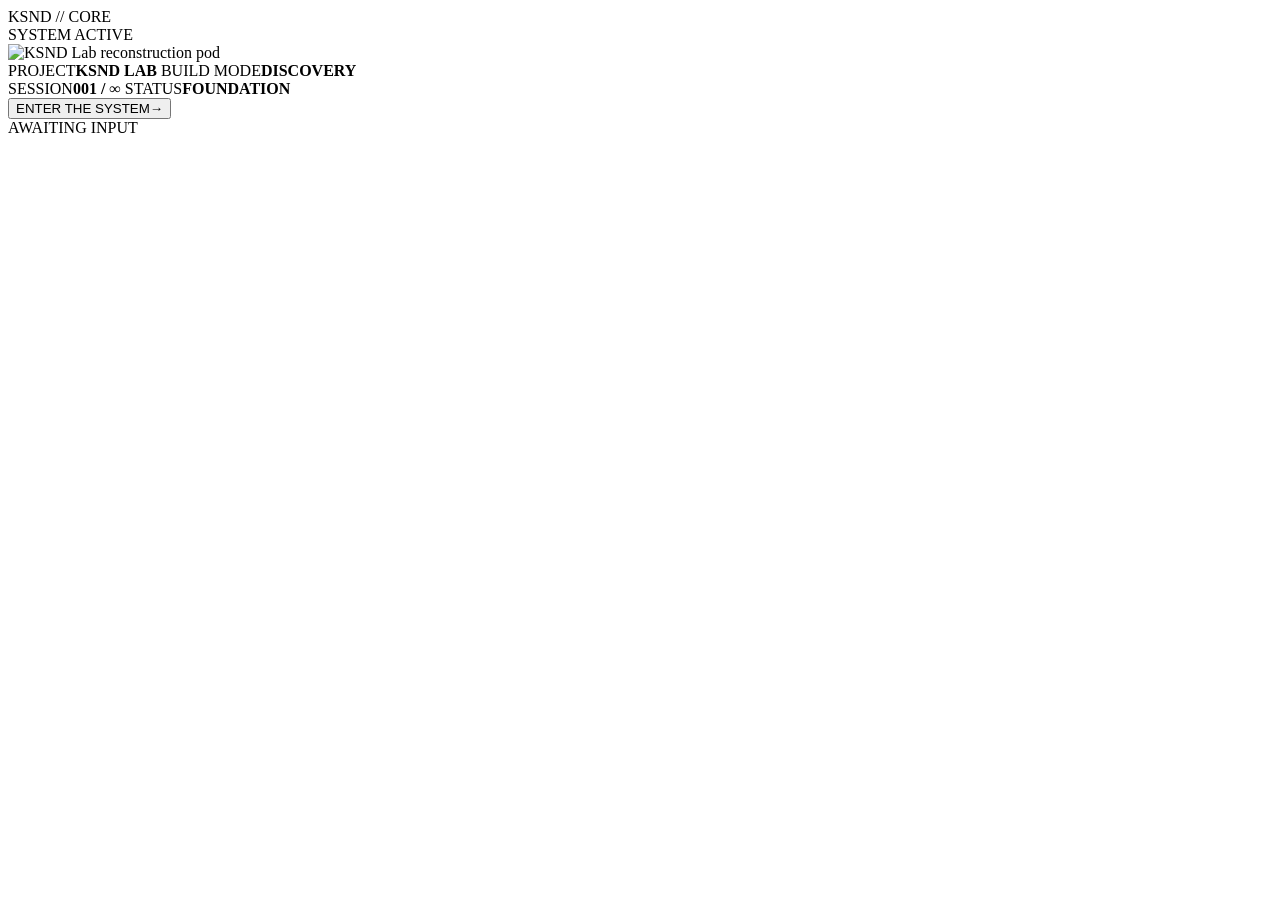
==== index.html @ 722facfb "Add files via upload" ====
<!doctype html>
<html lang="en">
<head>
  <meta charset="UTF-8">
  <meta name="viewport" content="width=device-width,initial-scale=1.0">
  <meta name="theme-color" content="#050505">
  <meta name="description" content="KSND — The System">
  <title>KSND — The System</title>
  <link rel="preconnect" href="https://fonts.googleapis.com">
  <link rel="preconnect" href="https://fonts.gstatic.com" crossorigin>
  <link href="https://fonts.googleapis.com/css2?family=IBM+Plex+Mono:wght@400;500&family=Inter:wght@300;400;500&family=Oswald:wght@400;500&display=swap" rel="stylesheet">
  <link rel="stylesheet" href="styles.css">
</head>
<body>
<main class="landing">
  <div class="ambient ambient-one"></div>
  <div class="ambient ambient-two"></div>
  <div class="grain"></div>

  <header class="topbar">
    <div class="wordmark">KSND <span>// CORE</span></div>
    <div class="status"><i></i> SYSTEM ACTIVE</div>
  </header>

  <section class="hero" aria-label="KSND system entry">
    <div class="pod-wrap" id="podWrap">
      <div class="pod-shadow"></div>
      <div class="pod" id="pod">
        <img src="assets/ksnd-lab-pod.jpg" alt="KSND Lab reconstruction pod">
        <div class="pod-sheen"></div>
        <div class="core-orbit core-orbit-one"></div>
        <div class="core-orbit core-orbit-two"></div>
      </div>
    </div>

    <div class="hero-meta meta-left">
      <span>PROJECT</span><strong>KSND LAB</strong>
      <span>BUILD MODE</span><strong>DISCOVERY</strong>
    </div>

    <div class="hero-meta meta-right">
      <span>SESSION</span><strong>001 / ∞</strong>
      <span>STATUS</span><strong>FOUNDATION</strong>
    </div>

    <div class="entry">
      <button class="enter" id="enter" type="button">
        <span>ENTER THE SYSTEM</span><b>→</b>
      </button>
      <div class="entry-state" id="entryState">AWAITING INPUT</div>
    </div>
  </section>
</main>
<script src="script.js"></script>
</body>
</html>
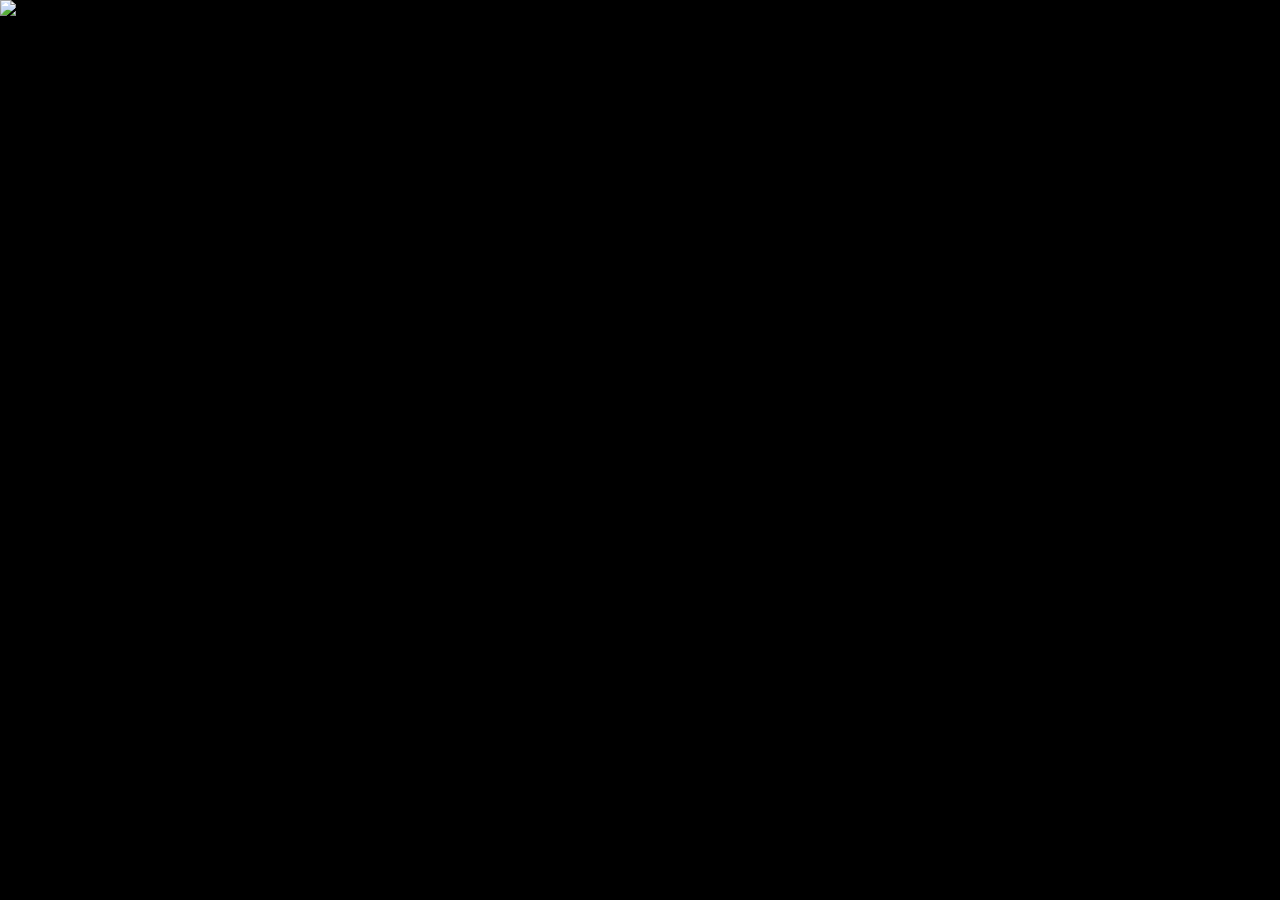
==== commit 37165158: "Add files via upload" ====
--- a/index.html
+++ b/index.html
@@ -2,55 +2,20 @@
 <html lang="en">
 <head>
   <meta charset="UTF-8">
-  <meta name="viewport" content="width=device-width,initial-scale=1.0">
-  <meta name="theme-color" content="#050505">
-  <meta name="description" content="KSND — The System">
-  <title>KSND — The System</title>
-  <link rel="preconnect" href="https://fonts.googleapis.com">
-  <link rel="preconnect" href="https://fonts.gstatic.com" crossorigin>
-  <link href="https://fonts.googleapis.com/css2?family=IBM+Plex+Mono:wght@400;500&family=Inter:wght@300;400;500&family=Oswald:wght@400;500&display=swap" rel="stylesheet">
+  <meta name="viewport" content="width=device-width, initial-scale=1.0, viewport-fit=cover">
+  <meta name="theme-color" content="#000000">
+  <meta name="description" content="KSND LAB — Research. Build. System Active.">
+  <title>KSND LAB — System Entry</title>
   <link rel="stylesheet" href="styles.css">
 </head>
 <body>
-<main class="landing">
-  <div class="ambient ambient-one"></div>
-  <div class="ambient ambient-two"></div>
-  <div class="grain"></div>
-
-  <header class="topbar">
-    <div class="wordmark">KSND <span>// CORE</span></div>
-    <div class="status"><i></i> SYSTEM ACTIVE</div>
-  </header>
-
-  <section class="hero" aria-label="KSND system entry">
-    <div class="pod-wrap" id="podWrap">
-      <div class="pod-shadow"></div>
-      <div class="pod" id="pod">
-        <img src="assets/ksnd-lab-pod.jpg" alt="KSND Lab reconstruction pod">
-        <div class="pod-sheen"></div>
-        <div class="core-orbit core-orbit-one"></div>
-        <div class="core-orbit core-orbit-two"></div>
-      </div>
+  <main class="landing" aria-label="KSND Lab system entry">
+    <div class="artboard">
+      <img class="artwork" src="Assets/ksnd-landing-v1.jpg" alt="KSND LAB system interface">
+      <a class="system-hotspot" href="system.html" aria-label="Enter the KSND system">
+        <span class="sr-only">Enter the system</span>
+      </a>
     </div>
-
-    <div class="hero-meta meta-left">
-      <span>PROJECT</span><strong>KSND LAB</strong>
-      <span>BUILD MODE</span><strong>DISCOVERY</strong>
-    </div>
-
-    <div class="hero-meta meta-right">
-      <span>SESSION</span><strong>001 / ∞</strong>
-      <span>STATUS</span><strong>FOUNDATION</strong>
-    </div>
-
-    <div class="entry">
-      <button class="enter" id="enter" type="button">
-        <span>ENTER THE SYSTEM</span><b>→</b>
-      </button>
-      <div class="entry-state" id="entryState">AWAITING INPUT</div>
-    </div>
-  </section>
-</main>
-<script src="script.js"></script>
+  </main>
 </body>
 </html>
--- a/styles.css
+++ b/styles.css
@@ -0,0 +1,13 @@
+*{box-sizing:border-box}
+html,body{margin:0;width:100%;height:100%;background:#000}
+body{overflow:hidden}
+.landing{width:100vw;height:100svh;display:grid;place-items:center;background:#000}
+.artboard{position:relative;width:100vw;height:100svh;display:grid;place-items:center;overflow:hidden;background:#000}
+.artwork{display:block;width:100%;height:100%;object-fit:contain;object-position:center;user-select:none;-webkit-user-drag:none}
+.system-hotspot{position:absolute;left:35.05%;top:81.25%;width:29.4%;height:8.9%;display:block;background:transparent;cursor:pointer}
+.system-hotspot:focus-visible{outline:1px solid rgba(224,177,73,.9);outline-offset:4px}
+.sr-only{position:absolute;width:1px;height:1px;padding:0;margin:-1px;overflow:hidden;clip:rect(0,0,0,0);white-space:nowrap;border:0}
+@media(max-width:700px){
+  .artwork{width:100%;height:100%;object-fit:cover;object-position:center}
+  .system-hotspot{left:28%;top:82%;width:44%;height:9%}
+}
